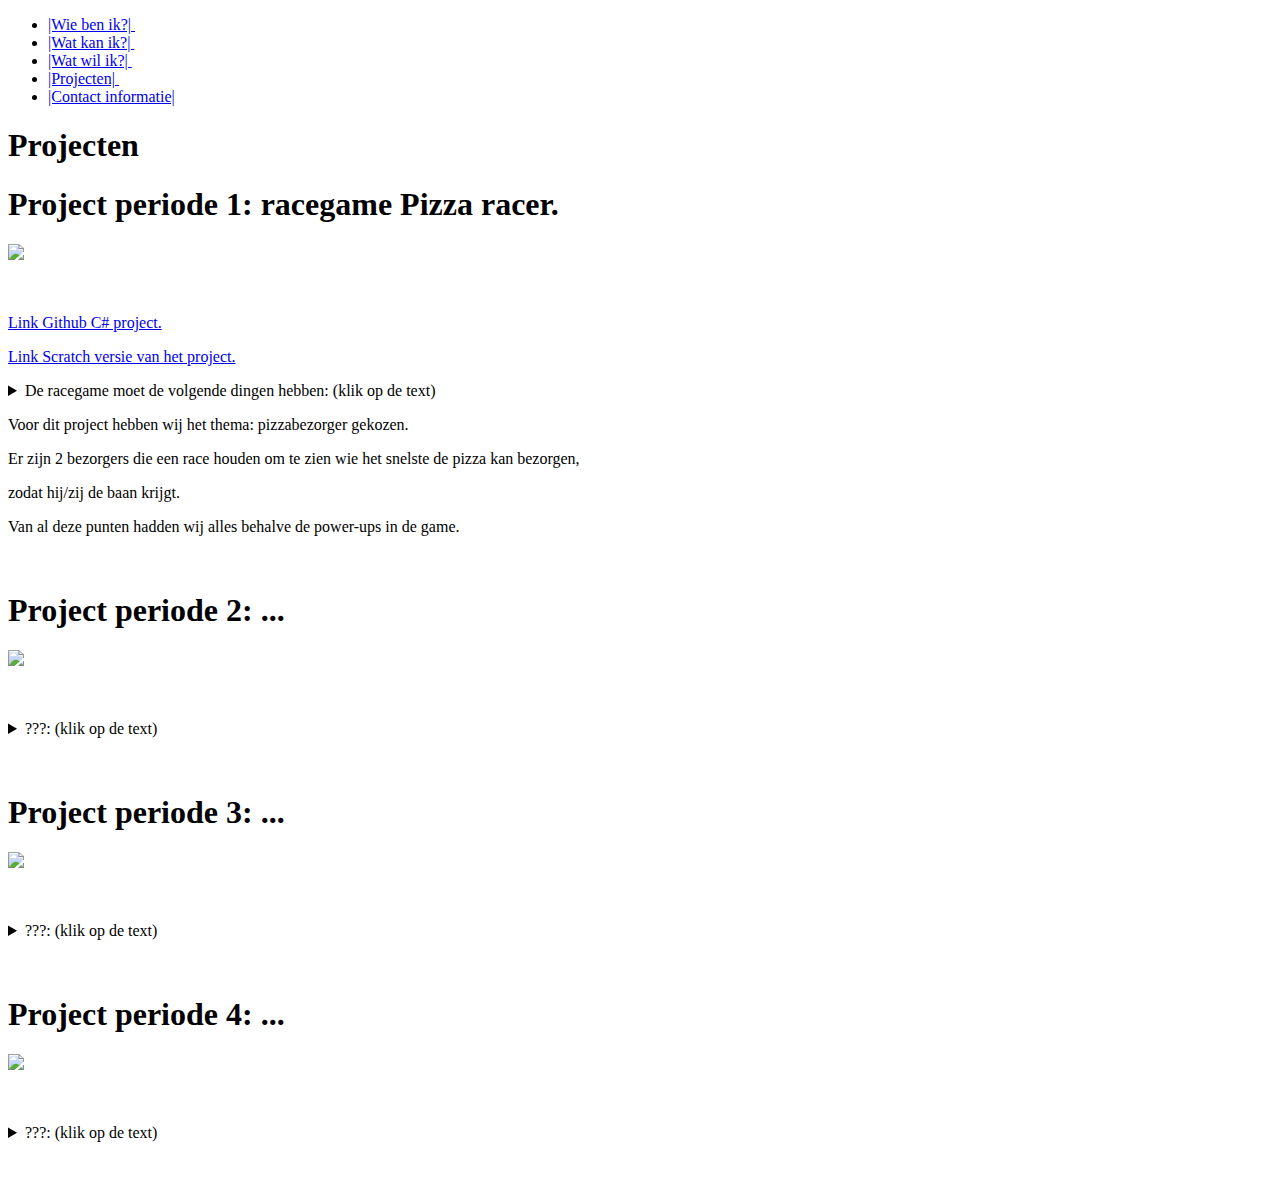
==== projecten.html @ 929bf833 "Add files via upload" ====
<!doctype html>
<html lang="en">
<head>
    <meta charset ="UTF-8">
    <title>Projecten</title>
    <link rel="stylesheet" type="text/css" href="css/style.css">

</head>
<body>
<nav>
    <ul>
        <li><a href="index.html">|Wie ben ik?|&nbsp</a></li>
        <li><a href="watkanik.html">|Wat kan ik?|&nbsp</a></li>
        <li><a href="watwilik.html">|Wat wil ik?|&nbsp</a></li>
        <li><a href="projecten.html">|Projecten|&nbsp</a></li>
        <li><a href="contactinfo.html">|Contact informatie|</a></li>

    </ul>
</nav>
<h1>
    Projecten
</h1>

<div class="border">
    <section>
            <h1>
                Project periode 1: racegame Pizza racer.
            </h1>
            <img class="center" src="images/pizzaracer.png">
            <p>&nbsp</p>
        <p><a href="https://github.com/Larsg310/PizzaRacer-2.0" target="_top">Link Github C# project.</a></p>
        <p><a href="https://scratch.mit.edu/projects/125345139/" target="_top">Link Scratch versie van het project.</a></p>
        <article>
            <details>
                <summary>De racegame moet de volgende dingen hebben:    (klik op de text)</summary>
                    <p>2 spelers moeten tegen elkaar kunnen spelen.</p>
                    <p>beide spelers moeten kunnen aantonen hoeveel ronde's ze hebben gereden.</p>
                    <p>beide spelers moeten zowel een beperkte hoeveelheid benzine en levenspunten hebben.</p>
                    <p>wanneer de benzine of je levenspunten op zijn dan moet de wagen weer naar de pitstop.</p>
                    <p>beide spelers moeten een sneheidsmeter hebben.</p>
                    <p>er moet gebruik worden gemaakt van een pitstop.</p>
                    <p>In dien mogelijk moeten er power-ups en wapens zijn.</p>
            </details>
            <p>Voor dit project hebben wij het thema: pizzabezorger gekozen.</p>
            <P>Er zijn 2 bezorgers die een race houden om te zien wie het snelste de pizza kan bezorgen,</P>
            <p>zodat hij/zij de baan krijgt.</p>
            <p>Van al deze punten hadden wij alles behalve de power-ups in de game.</p>
        </article>
    </section>
</div>
<p>&nbsp</p>
<div class="border">
    <section>
        <h1>
            Project periode 2: ...
        </h1>
        <img class="center" src="images/vraagteken.jpg">
        <p>&nbsp</p>
        <article>
            <details>
                <summary>???: (klik op de text)</summary>
                <p>???</p>
            </details>
        </article>
    </section>
</div>
<p>&nbsp</p>
<div class="border">
    <section>
        <h1>
            Project periode 3: ...
        </h1>
        <img class="center" src="../images/vraagteken.jpg">
        <p>&nbsp</p>
        <article>
            <details>
                <summary>???: (klik op de text)</summary>
                <p>???</p>
            </details>
        </article>
    </section>
</div>
<p>&nbsp</p>
<div class="border">
    <section>
        <h1>
            Project periode 4: ...
        </h1>
        <img class="center" src="../images/vraagteken.jpg">
        <p>&nbsp</p>
        <article>
            <details>
                <summary>???: (klik op de text)</summary>
                <p>???</p>
            </details>
        </article>
    </section>
</div>
<p>&nbsp</p>
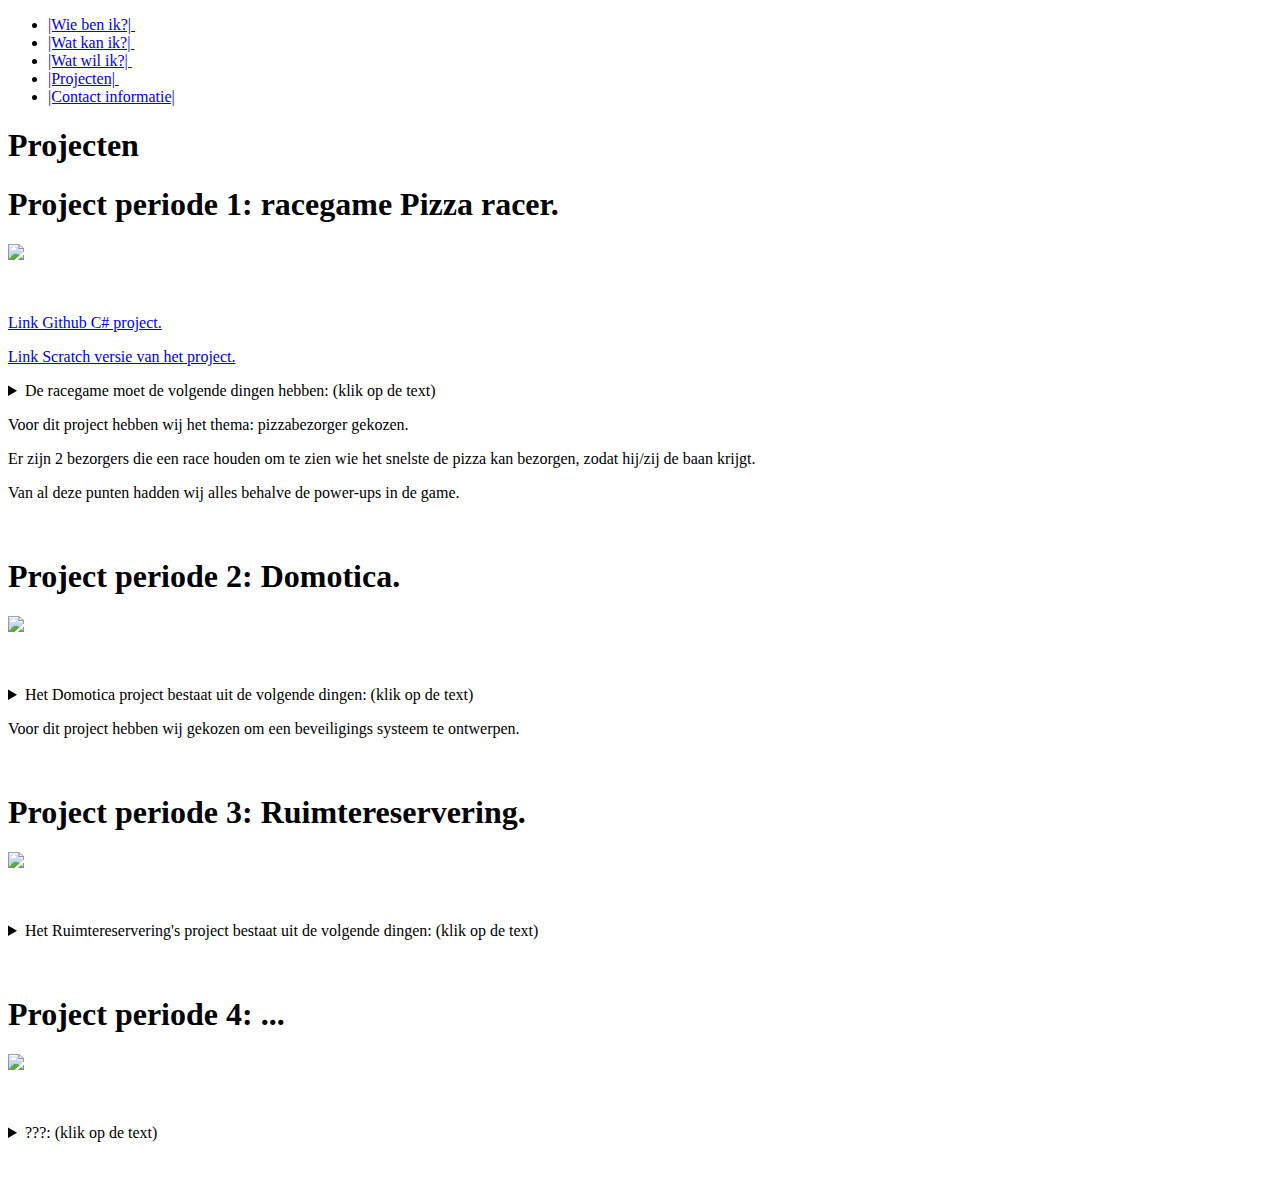
==== commit d3ba8808: "Update projecten.html" ====
--- a/projecten.html
+++ b/projecten.html
@@ -33,17 +33,17 @@
         <article>
             <details>
                 <summary>De racegame moet de volgende dingen hebben:    (klik op de text)</summary>
-                    <p>2 spelers moeten tegen elkaar kunnen spelen.</p>
+                    <i><p>2 spelers moeten tegen elkaar kunnen spelen.</p>
                     <p>beide spelers moeten kunnen aantonen hoeveel ronde's ze hebben gereden.</p>
                     <p>beide spelers moeten zowel een beperkte hoeveelheid benzine en levenspunten hebben.</p>
                     <p>wanneer de benzine of je levenspunten op zijn dan moet de wagen weer naar de pitstop.</p>
                     <p>beide spelers moeten een sneheidsmeter hebben.</p>
                     <p>er moet gebruik worden gemaakt van een pitstop.</p>
-                    <p>In dien mogelijk moeten er power-ups en wapens zijn.</p>
+                    <p>In dien mogelijk moeten er power-ups en wapens zijn.</p></i>
             </details>
             <p>Voor dit project hebben wij het thema: pizzabezorger gekozen.</p>
-            <P>Er zijn 2 bezorgers die een race houden om te zien wie het snelste de pizza kan bezorgen,</P>
-            <p>zodat hij/zij de baan krijgt.</p>
+            <P>Er zijn 2 bezorgers die een race houden om te zien wie het snelste de pizza kan bezorgen,
+            zodat hij/zij de baan krijgt.</p>
             <p>Van al deze punten hadden wij alles behalve de power-ups in de game.</p>
         </article>
     </section>
@@ -52,15 +52,19 @@
 <div class="border">
     <section>
         <h1>
-            Project periode 2: ...
+            Project periode 2: Domotica.
         </h1>
-        <img class="center" src="images/vraagteken.jpg">
+        <img class="center" src="images/domotica.jpg">
         <p>&nbsp</p>
         <article>
             <details>
-                <summary>???: (klik op de text)</summary>
-                <p>???</p>
+                <summary>Het Domotica project bestaat uit de volgende dingen: (klik op de text)</summary>
+                <i> <p>Opdracht a : Via een website lampen aan/uit te zetten.</p>
+                    <p>Opdracht b : Eigen project.</p>
+                    <p>Opdracht c : Door middel van samenwerking 7 bruggen openen (1 per groep)</p>
+                </i>
             </details>
+            <p>Voor dit project hebben wij gekozen om een beveiligings systeem te ontwerpen.</p>
         </article>
     </section>
 </div>
@@ -68,14 +72,23 @@
 <div class="border">
     <section>
         <h1>
-            Project periode 3: ...
+            Project periode 3: Ruimtereservering.
         </h1>
         <img class="center" src="../images/vraagteken.jpg">
         <p>&nbsp</p>
         <article>
             <details>
-                <summary>???: (klik op de text)</summary>
-                <p>???</p>
+                <summary>Het Ruimtereservering's project bestaat uit de volgende dingen: (klik op de text)</summary>
+                <i> <p>Het project voor periode 3 gaat over het werken met een bedrijf.</p>
+                    <p>Voor dit bedrijf moeten wij een website maken die aan hun wensen voldoen.</p>
+                    <p>Wij hebber voor dit project gekozen voor Ruimtereservering.</p>
+                    <p>De opdracht voor dit project hebben wij gekregen van Joke Burghout en Anneke Gorter.</p>
+                    <p>Zij wouden via een website een agenda kunnen invullen voor het gebruik van een aantal lokaal op school.</p>
+                    <p>Op deze site moet iemand ingelogd zijn om onderdelen op de site te kunnen aanpassen.</p>
+                    <p>Wanneer iemand niet ingelogd is kunnen zij alleen de agenda's zien.</p>
+                    <p>Het is ook mogelijk voor de Admin van de site om andere mensen rechten te geven om onderdelen aan te passen.</p>
+                    <p>De ageda's moeten kunnen worden uitgeprint via de site.</p>
+                </i>
             </details>
         </article>
     </section>
